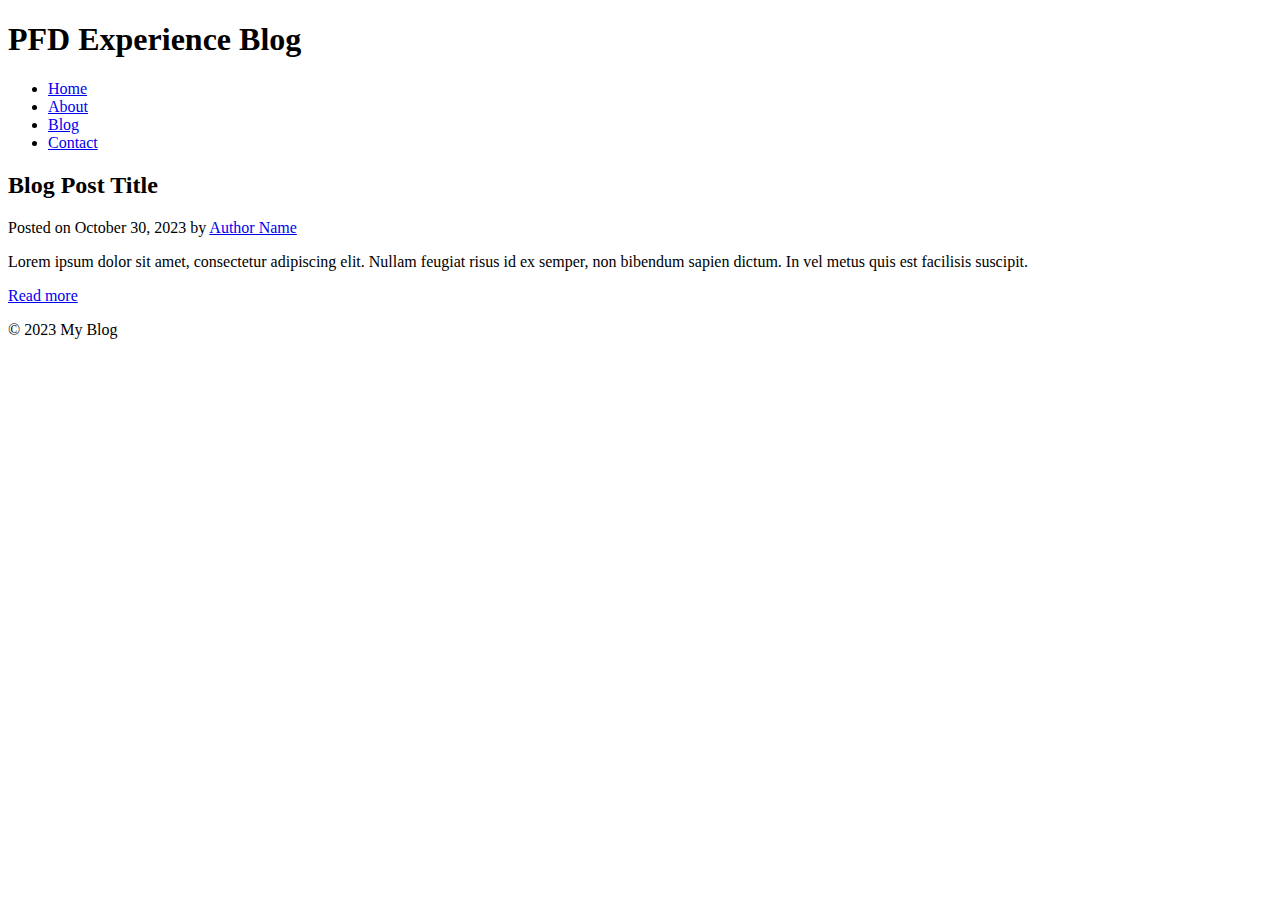
==== about.html @ cf393fd1 "Created about page" ====
<!DOCTYPE html>
<html lang="en">
<head>
    <meta charset="UTF-8">
    <meta name="viewport" content="width=device-width, initial-scale=1.0">
    <title>My Blog</title>
    <link rel="stylesheet" href="styleabout.css"> <!-- You can link your CSS file here -->
</head>
<body>
    <header>
        <h1>PFD Experience Blog</h1>
        <nav>
            <ul>
                <li><a href="main.html">Home</a></li>
                <li><a href="about.html">About</a></li>
                <li><a href="#">Blog</a></li>
                <li><a href="#">Contact</a></li>
            </ul>
        </nav>
    </header>
    
    <main>
        <article>
            <h2>Blog Post Title</h2>
            <p>Posted on <time datetime="2023-10-30">October 30, 2023</time> by <a href="#">Author Name</a></p>
            <p>Lorem ipsum dolor sit amet, consectetur adipiscing elit. Nullam feugiat risus id ex semper, non bibendum sapien dictum. In vel metus quis est facilisis suscipit.</p>
            <a href="#">Read more</a>
        </article>

        <!-- More articles can be added here -->

    </main>

    <footer>
        <p>&copy; 2023 My Blog</p>
    </footer>
</body>
</html>
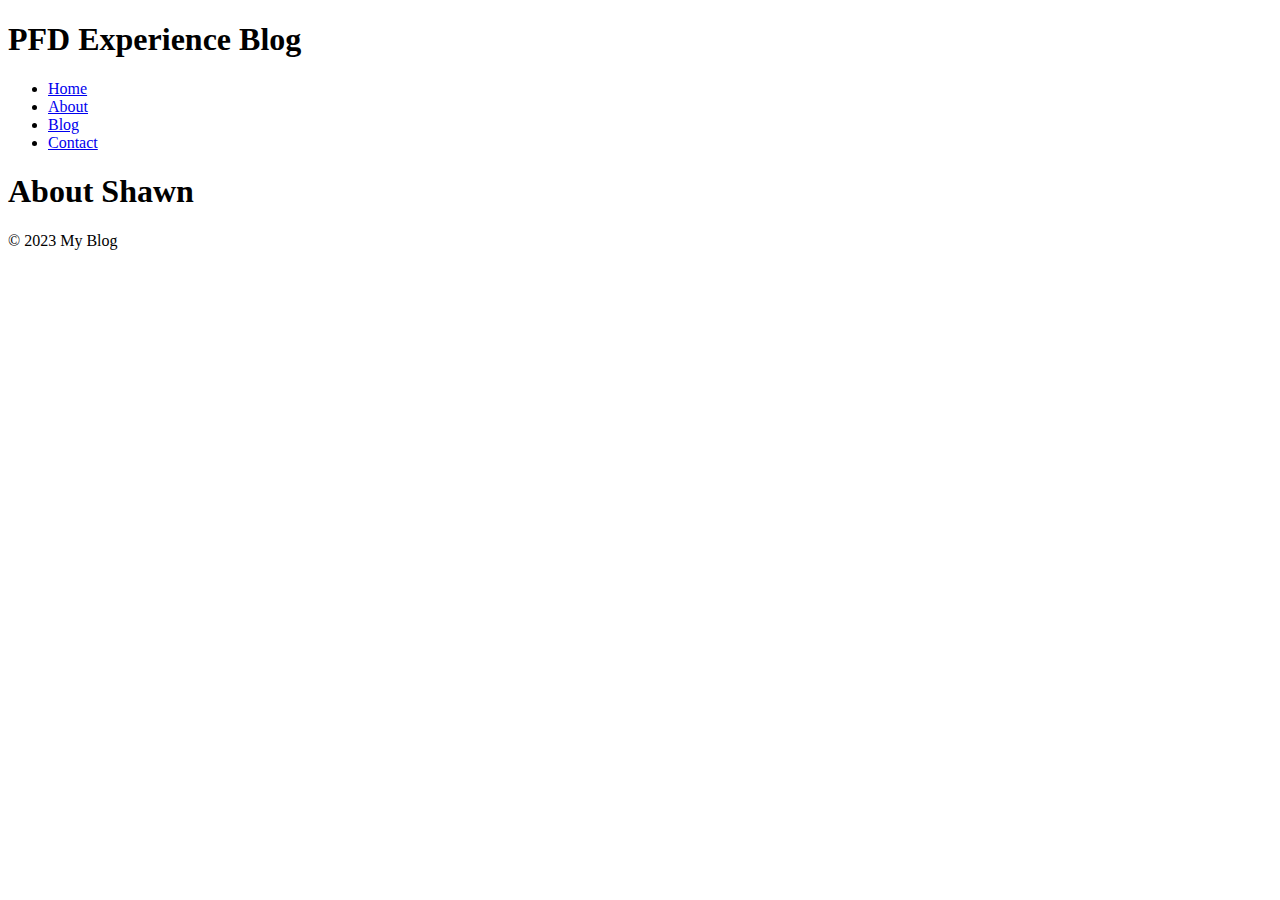
==== commit a73c8561: "Small changes to About page" ====
--- a/about.html
+++ b/about.html
@@ -20,15 +20,7 @@
     </header>
     
     <main>
-        <article>
-            <h2>Blog Post Title</h2>
-            <p>Posted on <time datetime="2023-10-30">October 30, 2023</time> by <a href="#">Author Name</a></p>
-            <p>Lorem ipsum dolor sit amet, consectetur adipiscing elit. Nullam feugiat risus id ex semper, non bibendum sapien dictum. In vel metus quis est facilisis suscipit.</p>
-            <a href="#">Read more</a>
-        </article>
-
-        <!-- More articles can be added here -->
-
+        <h1>About Shawn</h1>
     </main>
 
     <footer>
